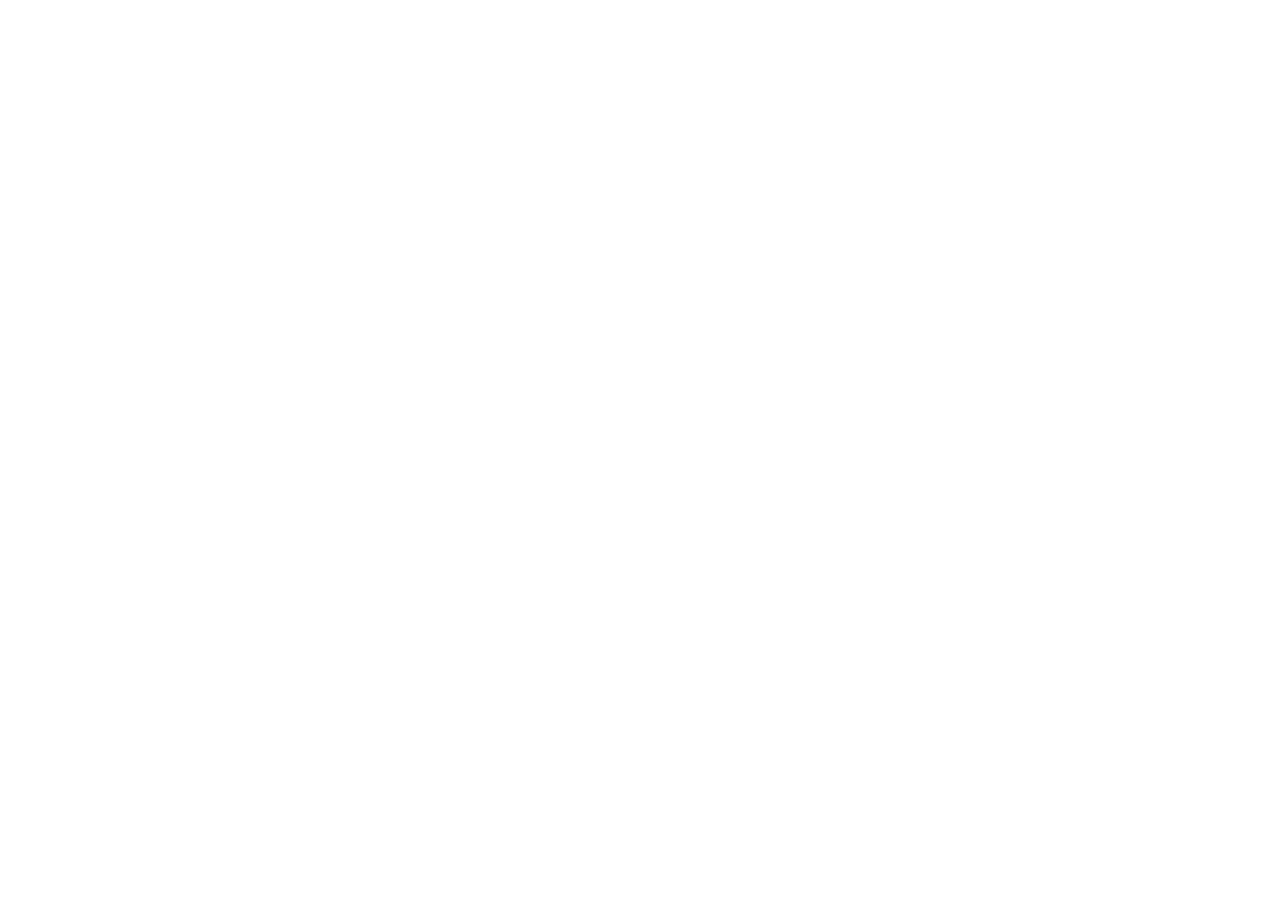
==== contanto.html @ 97e5135c "começo" ====
<!DOCTYPE html>
<html lang="en">
<head>
    <meta charset="UTF-8">
    <meta http-equiv="X-UA-Compatible" content="IE=edge">
    <meta name="viewport" content="width=device-width, initial-scale=1.0">
    <title>Contato</title>
</head>
<body>
    
</body>
</html>
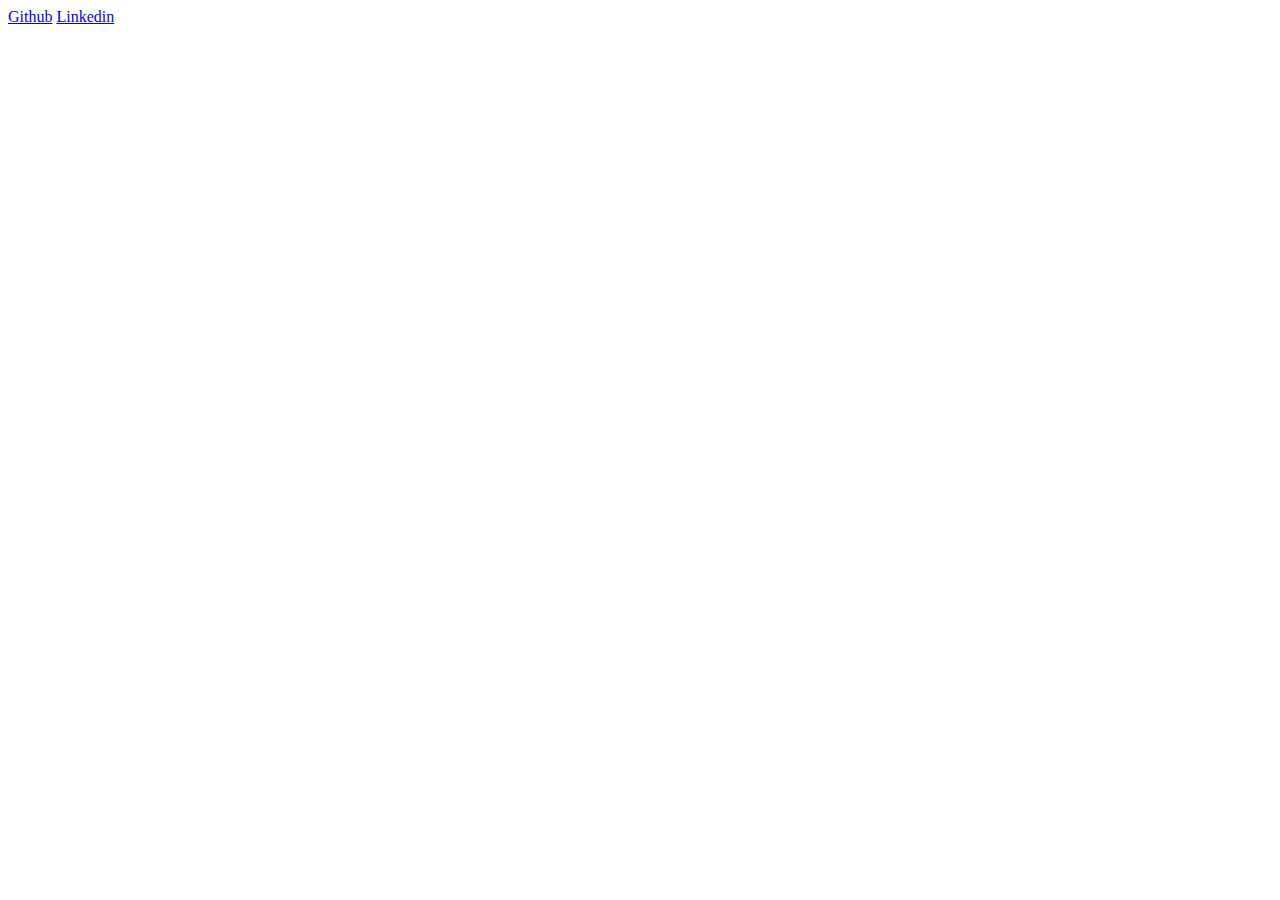
==== commit 582ffde4: "utilizando o CSS" ====
--- a/contanto.html
+++ b/contanto.html
@@ -1,5 +1,5 @@
 <!DOCTYPE html>
-<html lang="en">
+<html lang="pt-br">
 <head>
     <meta charset="UTF-8">
     <meta http-equiv="X-UA-Compatible" content="IE=edge">
@@ -7,6 +7,9 @@
     <title>Contato</title>
 </head>
 <body>
+
+    <a href="#">Github</a>
+    <a href="#">Linkedin</a>
     
 </body>
 </html>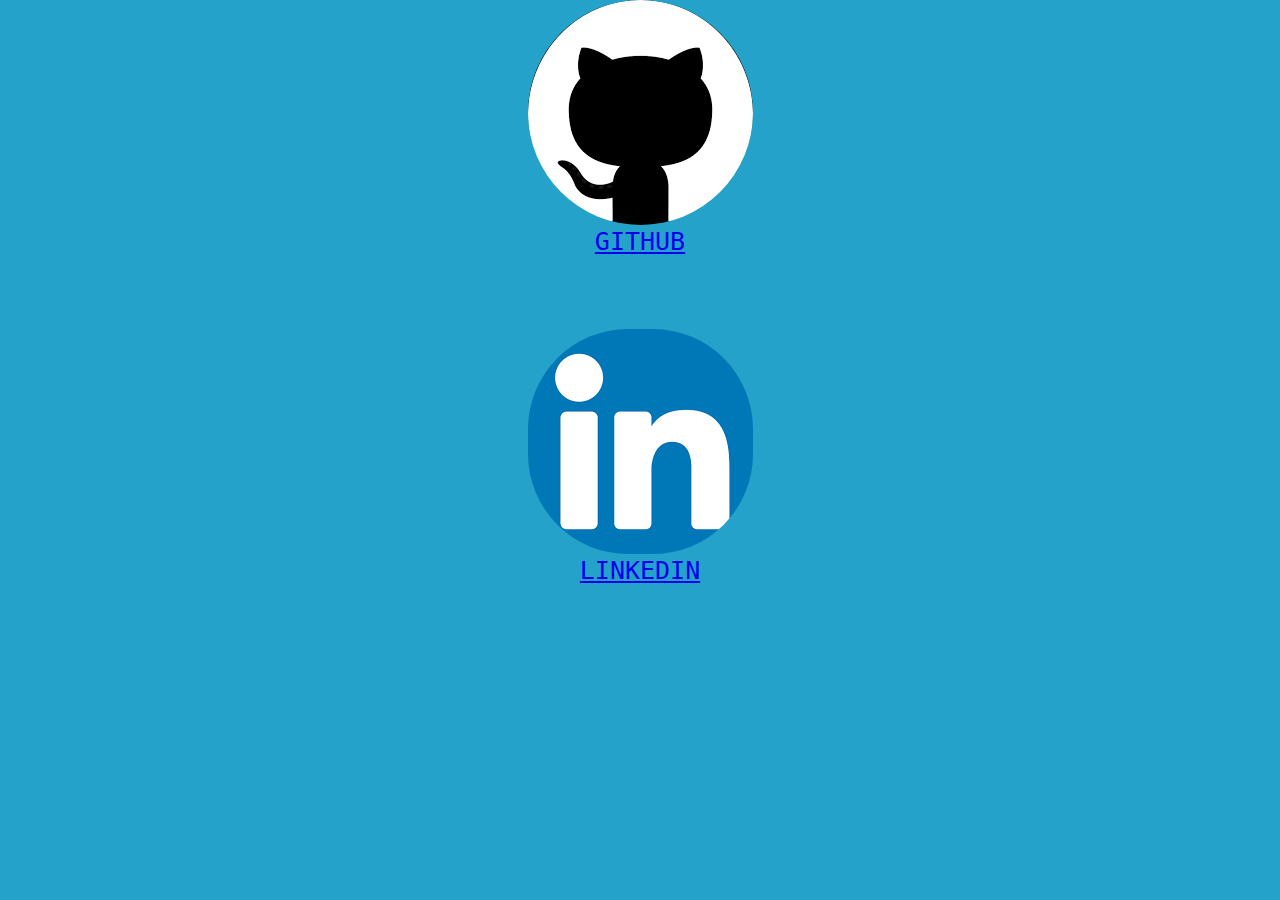
==== commit d5a6f3e7: "continuação" ====
--- a/contanto.html
+++ b/contanto.html
@@ -1,15 +1,35 @@
 <!DOCTYPE html>
 <html lang="pt-br">
+
 <head>
     <meta charset="UTF-8">
     <meta http-equiv="X-UA-Compatible" content="IE=edge">
     <meta name="viewport" content="width=device-width, initial-scale=1.0">
+    <link rel="stylesheet" href="reset.css" >
+    <link rel="stylesheet" href="contato.css">
+    <link rel="preconnect" href="https://fonts.googleapis.com">
+    <link rel="preconnect" href="https://fonts.gstatic.com" crossorigin>
+    <link href="https://fonts.googleapis.com/css2?family=EB+Garamond:ital@1&family=Inconsolata:wght@200&display=swap">
     <title>Contato</title>
 </head>
-<body>
 
-    <a href="#">Github</a>
-    <a href="#">Linkedin</a>
-    
+<body class="pagina">
+    <header>
+        <div class="contato">
+        <ul>
+            <img id="git" src="/github.png" alt="Simbolo Github">
+            <br>
+            <li> <a href="https://github.com/bruna40">Github</a></li>
+            <br>
+            <br>
+            <br>
+            <img id="link" src="/linkendin.png" alt="Simbolo linkendin">
+            <br>
+            <li> <a href="https://www.linkedin.com/in/bruna-santiago-08173a226">Linkedin</a></li>
+        </ul>
+        </div>
+    </header>
+
 </body>
+
 </html>--- a/contato.css
+++ b/contato.css
@@ -0,0 +1,22 @@
+.pagina{
+    background-color: rgb(37, 162, 201);
+    
+}
+
+
+.contato{
+    
+    text-align: center;
+    font-family: "Inconsolata", monospace;
+    font-size: 25px;
+    text-transform: uppercase;
+}
+#git{
+    
+    border-radius: 113px;
+
+}
+#link{
+    border-radius: 100px;
+    
+}